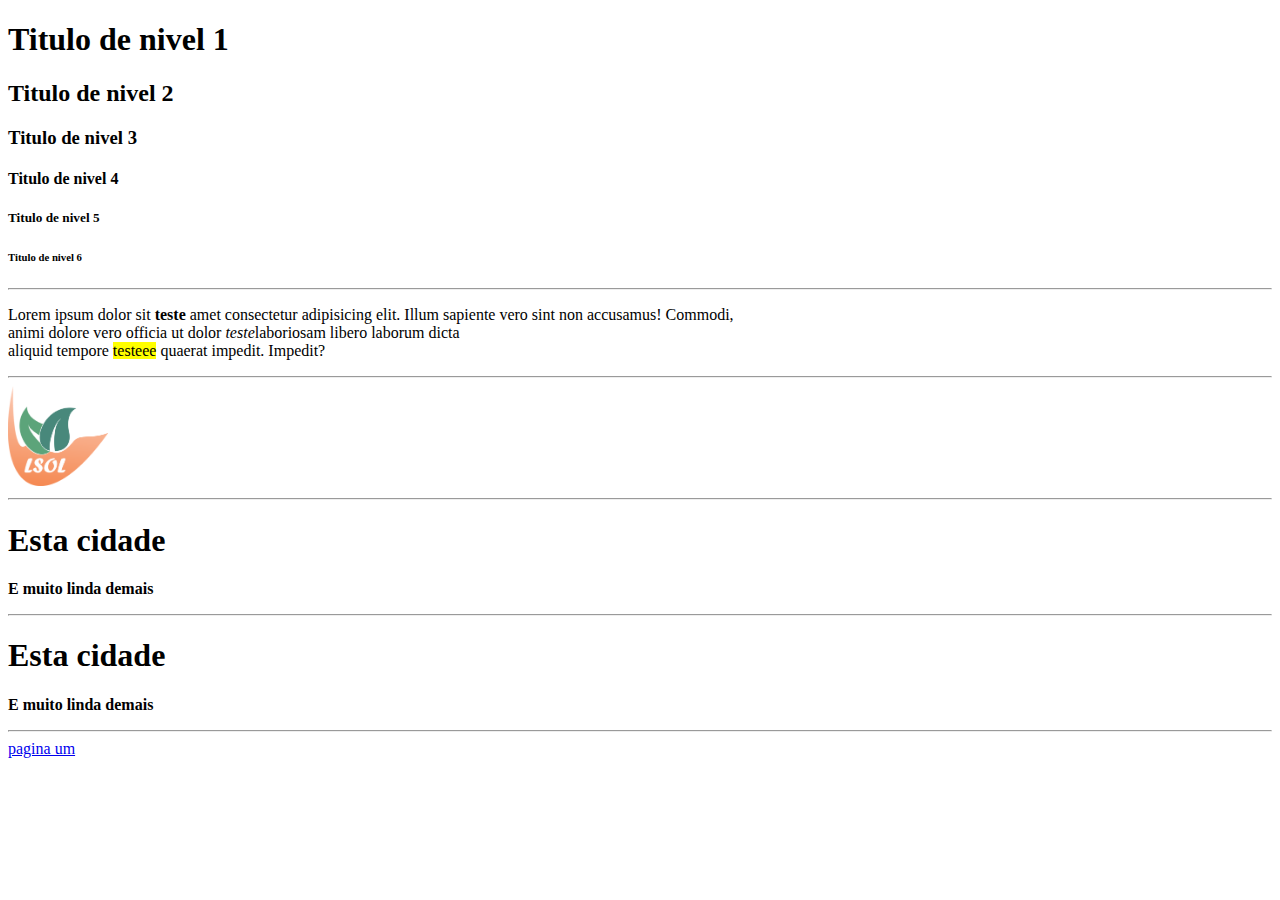
==== index.html @ 63ac4187 "aula" ====
<!DOCTYPE html>
<html lang="br">


<head>
    <meta charset="UTF-8">
    <meta name="viewport" content="width=device-width, initial-scale=1.0">
    <title>Minha primeira</title>


</head>
    

<body>
    <!--cabeçalho-->
    <h1>Titulo de nivel 1</h1>
    <h2>Titulo de nivel 2</h2>
    <h3>Titulo de nivel 3</h3>

    <h4>Titulo de nivel 4</h4>
    <h5>Titulo de nivel 5</h5>
    <h6>Titulo de nivel 6</h6>

    <hr>

    <!--paragrafos-->
    <p>Lorem ipsum dolor sit <b>teste</b> amet consectetur adipisicing elit. Illum sapiente vero sint non accusamus! Commodi, <br>animi dolore vero officia ut dolor <i>teste</i>laboriosam libero laborum dicta <br>aliquid tempore <mark>testeee</mark> quaerat impedit. Impedit?</p>

    <hr>


    <img src="teste.png" alt="" height="100" width="100" title="essa e uma logomarca">

    <hr>
    <h1>Esta cidade</h1>
    <p><b>E muito linda demais</b></p>
    <hr>

    <h1>Esta cidade</h1>
    <p><b>E muito linda demais</b></p>
    <hr>

    <a href="pagina.html">pagina um</a>


</body>

</html>
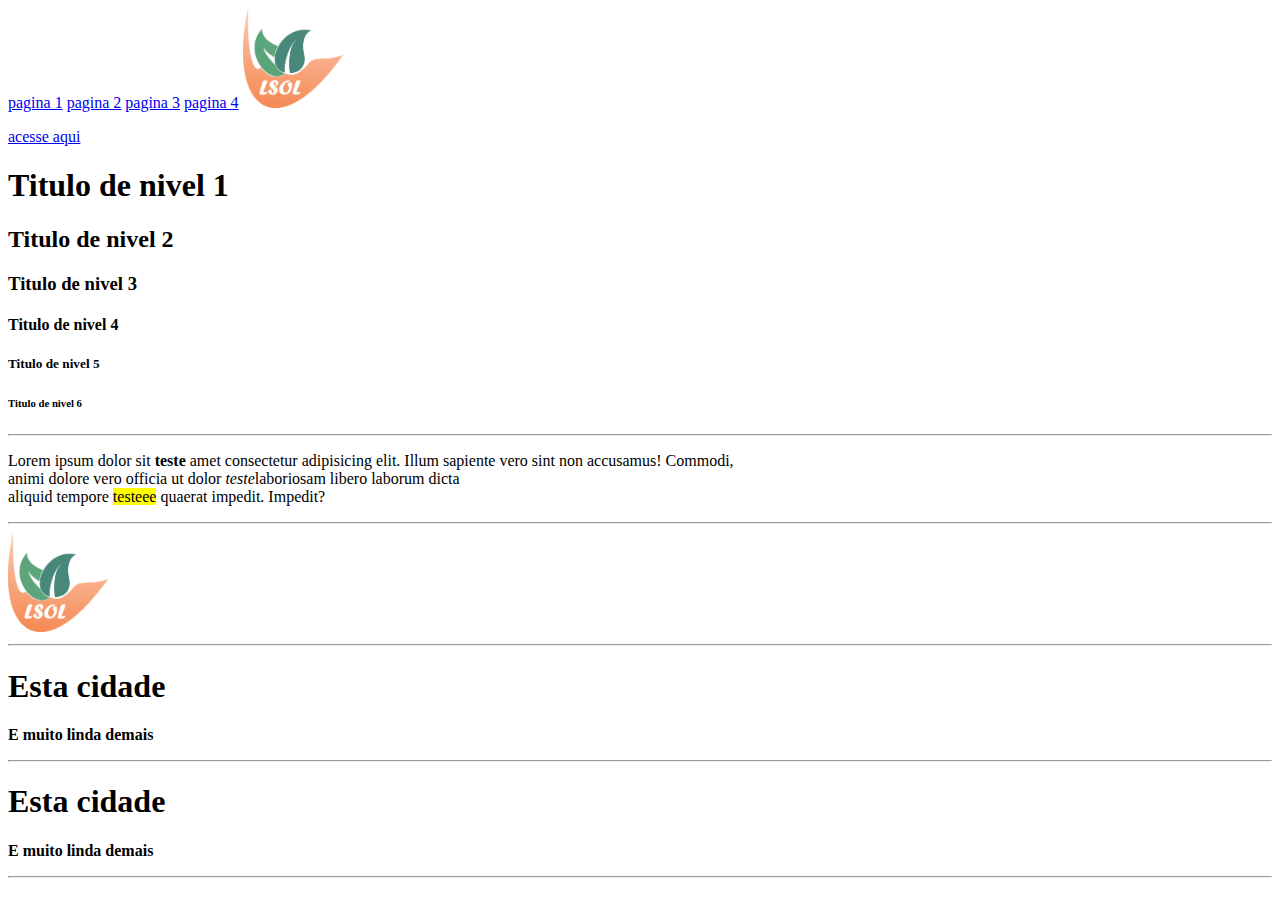
==== commit 6fc8c524: "aula atualizada" ====
--- a/index.html
+++ b/index.html
@@ -12,6 +12,21 @@
     
 
 <body>
+    <a href="index.html">pagina 1</a>
+    <a href="pagina2.html">pagina 2</a>
+    <a href="pagina3.html">pagina 3</a>
+    <a href="pagina4.html">pagina 4</a>
+
+    <a href="index.html">
+        <img src="teste.png" alt="" height="100" width="100" title="essa e uma logomarca">
+    </a>
+
+    <a href="pagina2.html">
+        <p>acesse aqui</p>
+    </a>
+
+
+
     <!--cabeçalho-->
     <h1>Titulo de nivel 1</h1>
     <h2>Titulo de nivel 2</h2>
@@ -40,7 +55,7 @@
     <p><b>E muito linda demais</b></p>
     <hr>
 
-    <a href="pagina.html">pagina um</a>
+    
 
 
 </body>
